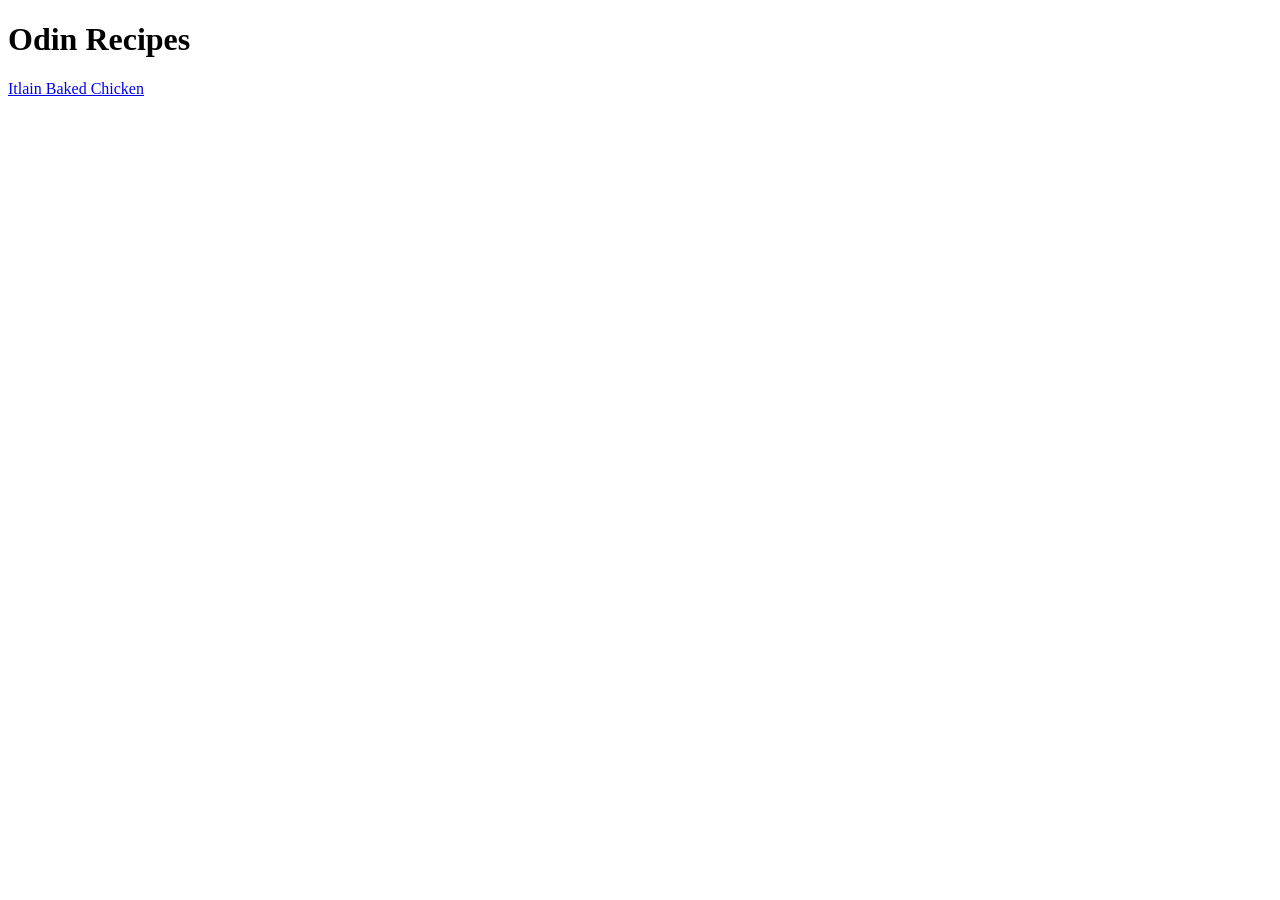
==== index.html @ e1d88a75 "Add link to index.html" ====
<!DOCTYPE html>
<html lang="en">
<head>
    <meta charset="UTF-8">
    <meta name="viewport" content="width=device-width, initial-scale=1.0">
    <title>Document</title>
</head>
<body>
    <h1>Odin Recipes</h1>
    <a href="./recipes/italianbakedchicken.html">Itlain Baked Chicken</a>
</body>
</html>
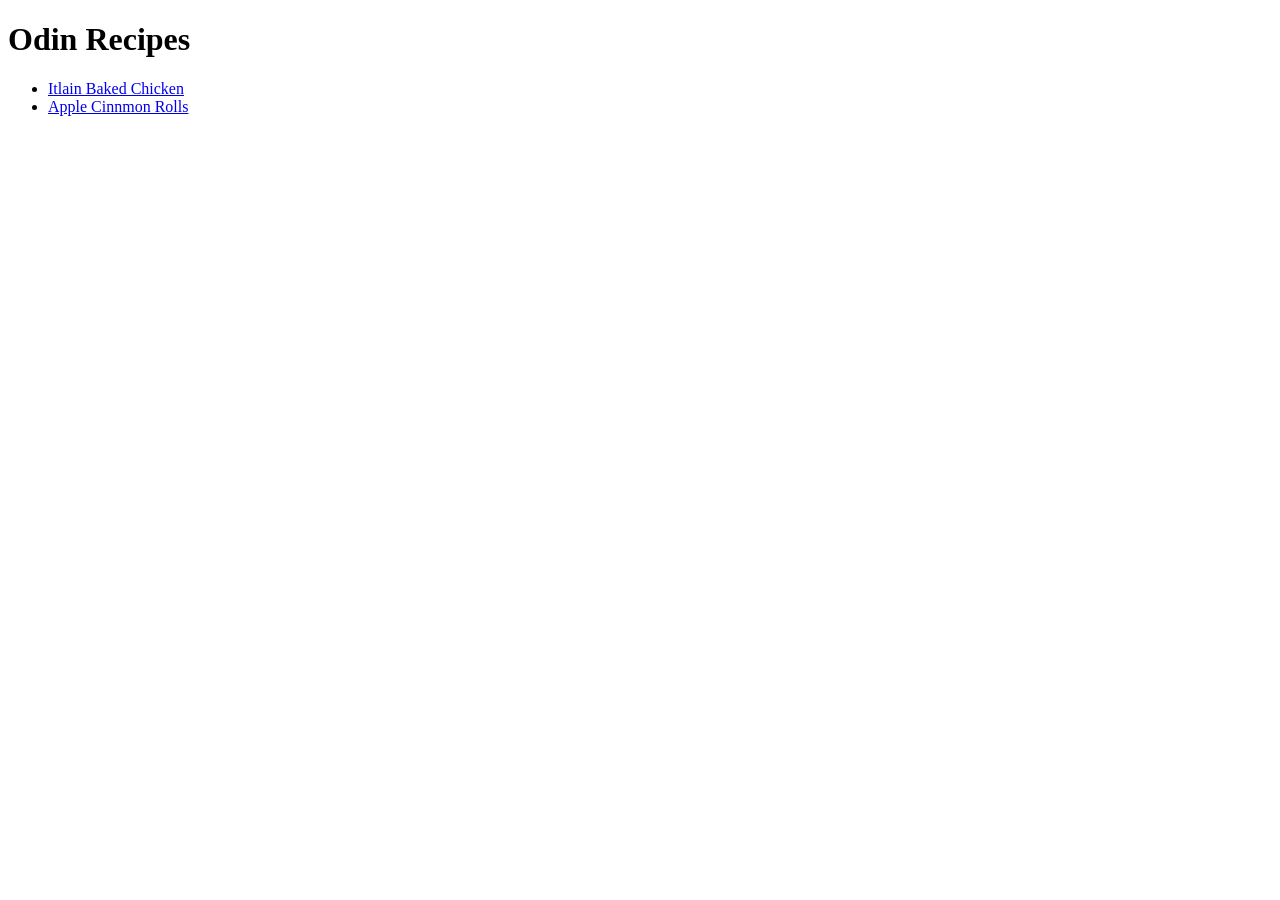
==== commit 6b1f2a1a: "Add link to applecinnamonrolls.html on index file" ====
--- a/index.html
+++ b/index.html
@@ -7,6 +7,10 @@
 </head>
 <body>
     <h1>Odin Recipes</h1>
-    <a href="./recipes/italianbakedchicken.html">Itlain Baked Chicken</a>
+    <ul>
+    <li><a href="./recipes/italianbakedchicken.html">Itlain Baked Chicken</a></li>
+    <li><a href="./recipes/applecinnamonrolls.html">Apple Cinnmon Rolls</a></li>
+
+</ul>
 </body>
 </html>
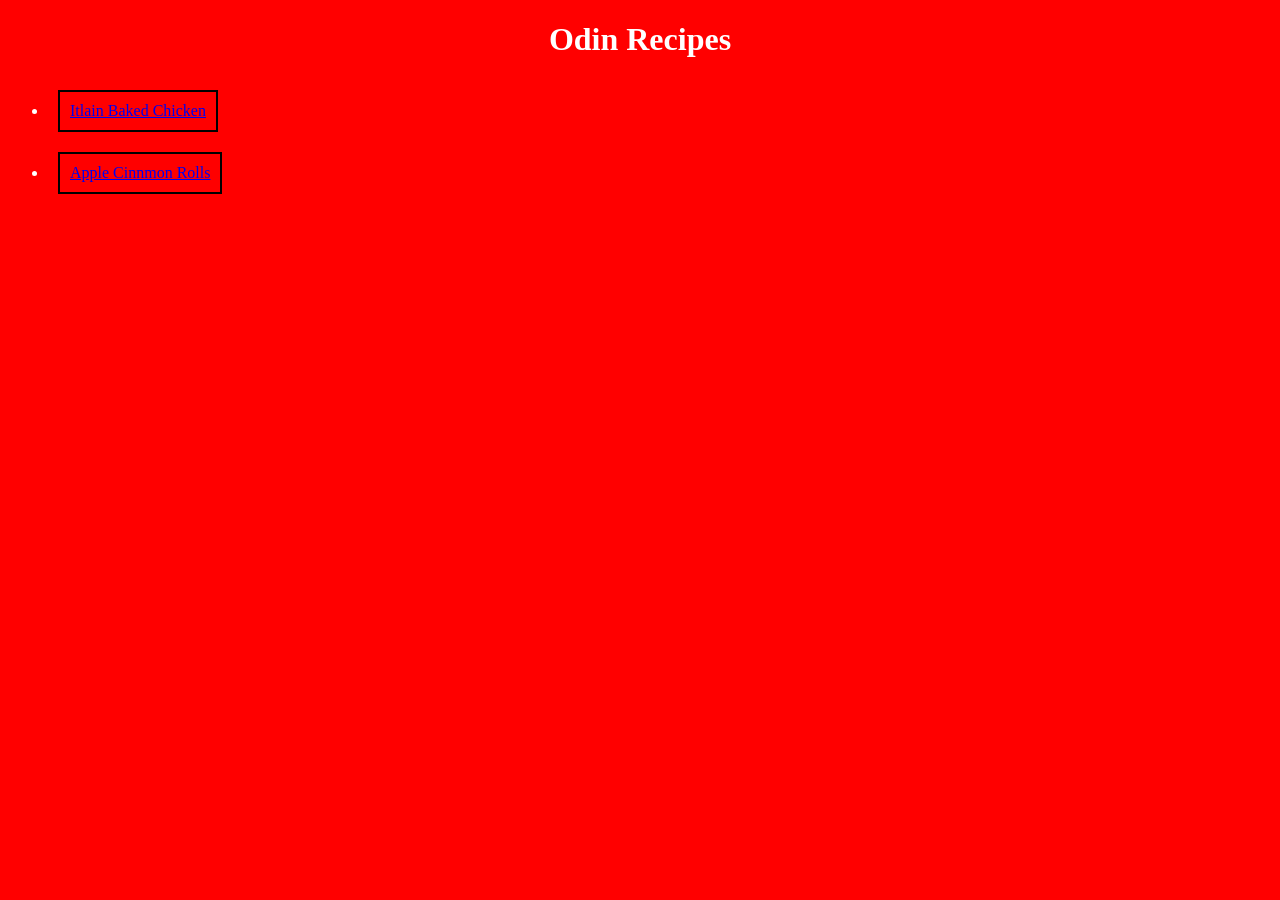
==== commit fecb9b51: "Implement the css you learned" ====
--- a/index.html
+++ b/index.html
@@ -4,6 +4,7 @@
     <meta charset="UTF-8">
     <meta name="viewport" content="width=device-width, initial-scale=1.0">
     <title>Document</title>
+    <link rel="stylesheet" href="style.css">
 </head>
 <body>
     <h1>Odin Recipes</h1>
--- a/style.css
+++ b/style.css
@@ -0,0 +1,14 @@
+body{
+    background-color: red;
+    color:white;
+}
+h1{
+    text-align: center;
+    font-weight:bold;
+}
+a{
+    display:inline-block;
+    padding:10px;
+    margin:10px;
+    border:2px solid black;
+}
